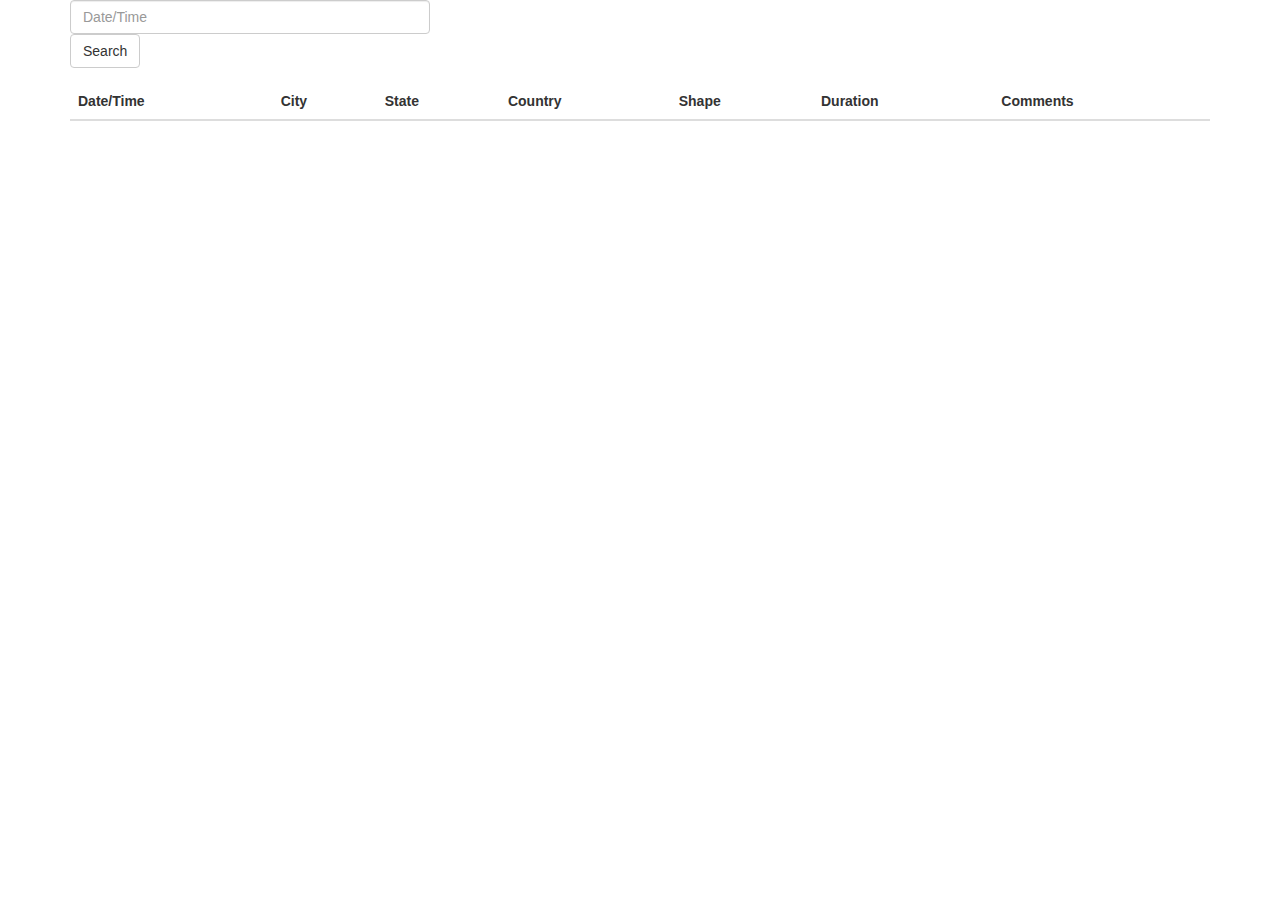
==== index.html @ fe297c94 "add html layout" ====
<!DOCTYPE html>
<html lang="en">
<head>
    <meta charset="UTF-8">
    <meta name="viewport" content="width=device-width, initial-scale=1.0">
    <meta http-equiv="X-UA-Compatible" content="ie=edge">
    <title>UFO Sightings!</title>
    <link rel="stylesheet" href="https://cdnjs.cloudflare.com/ajax/libs/twitter-bootstrap/3.3.7/css/bootstrap.min.css" />
</head>
<body>
    <div class="container">
        <div class="row">
            <div class="col-md-4">
                <div class="form-group">
                    <input type="text" class="form-control" id="datetime" placeholder="Date/Time">
                    <a id="datetime-search" class="btn btn-default">Search</a>
                </div>
            </div>
        </div>
        <div class="row">
            <div class="col-md-12">
                <table class="table table-striped">
                    <thead>
                        <tr>
                            <th>Date/Time</th>
                            <th>City</th>
                            <th>State</th>
                            <th>Country</th>
                            <th>Shape</th>
                            <th>Duration</th>
                            <th>Comments</th>
                        </tr>
                    </thead>
                    <tbody>
                    </tbody>
                </table>
            </div>
        </div>
    </div>
    <script src="data/data.js" type="text/javascript"></script>
    <script src="app.js" type="text/javascript"></script>
</body>
</html>
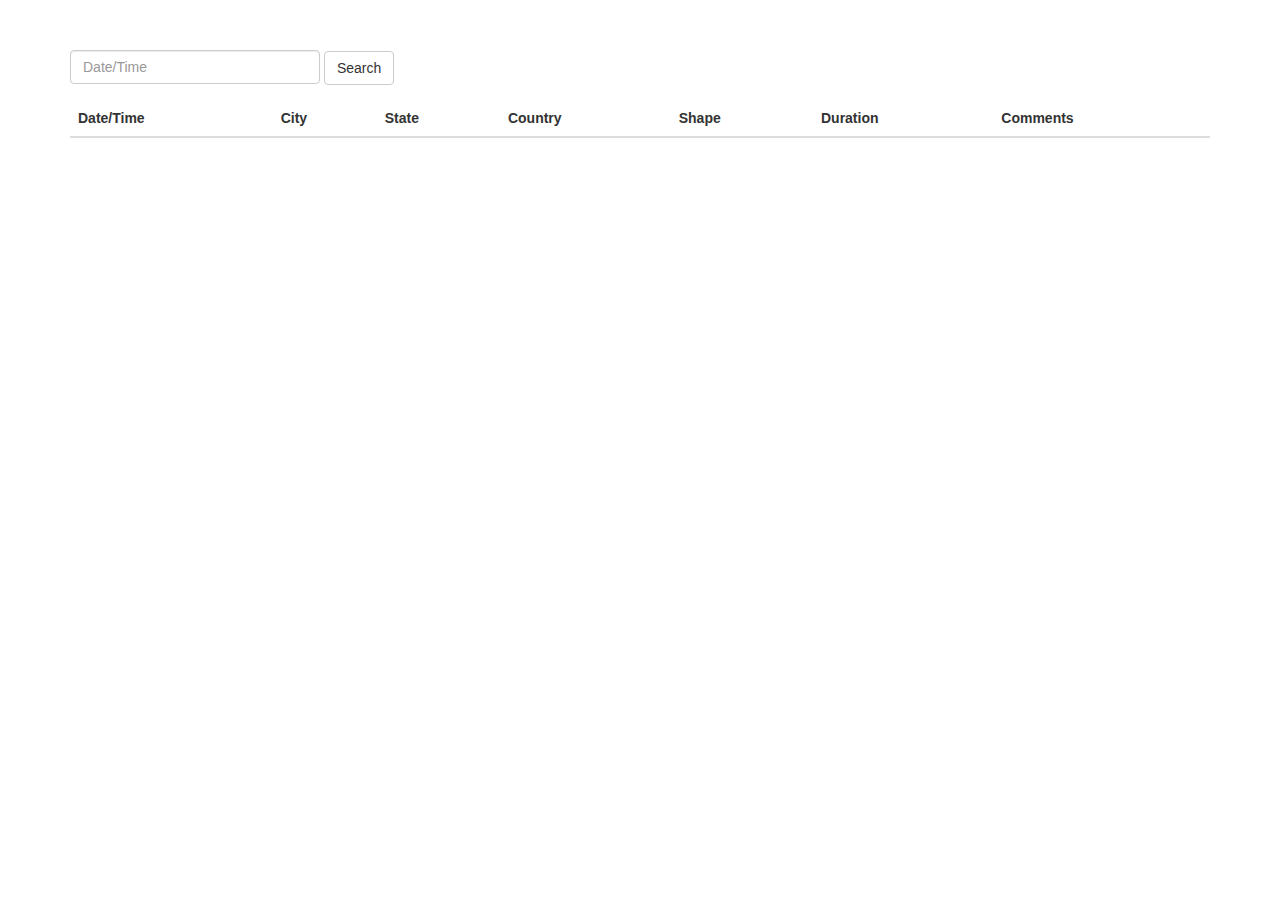
==== commit 637bfc84: "add custom stylesheet" ====
--- a/index.html
+++ b/index.html
@@ -6,6 +6,7 @@
     <meta http-equiv="X-UA-Compatible" content="ie=edge">
     <title>UFO Sightings!</title>
     <link rel="stylesheet" href="https://cdnjs.cloudflare.com/ajax/libs/twitter-bootstrap/3.3.7/css/bootstrap.min.css" />
+    <link rel="stylesheet" href="styles.css"/>
 </head>
 <body>
     <div class="container">
--- a/styles.css
+++ b/styles.css
@@ -0,0 +1,5 @@
+.form-control {
+  display: inline-block;
+  width: 250px;
+  margin-top: 50px;
+}
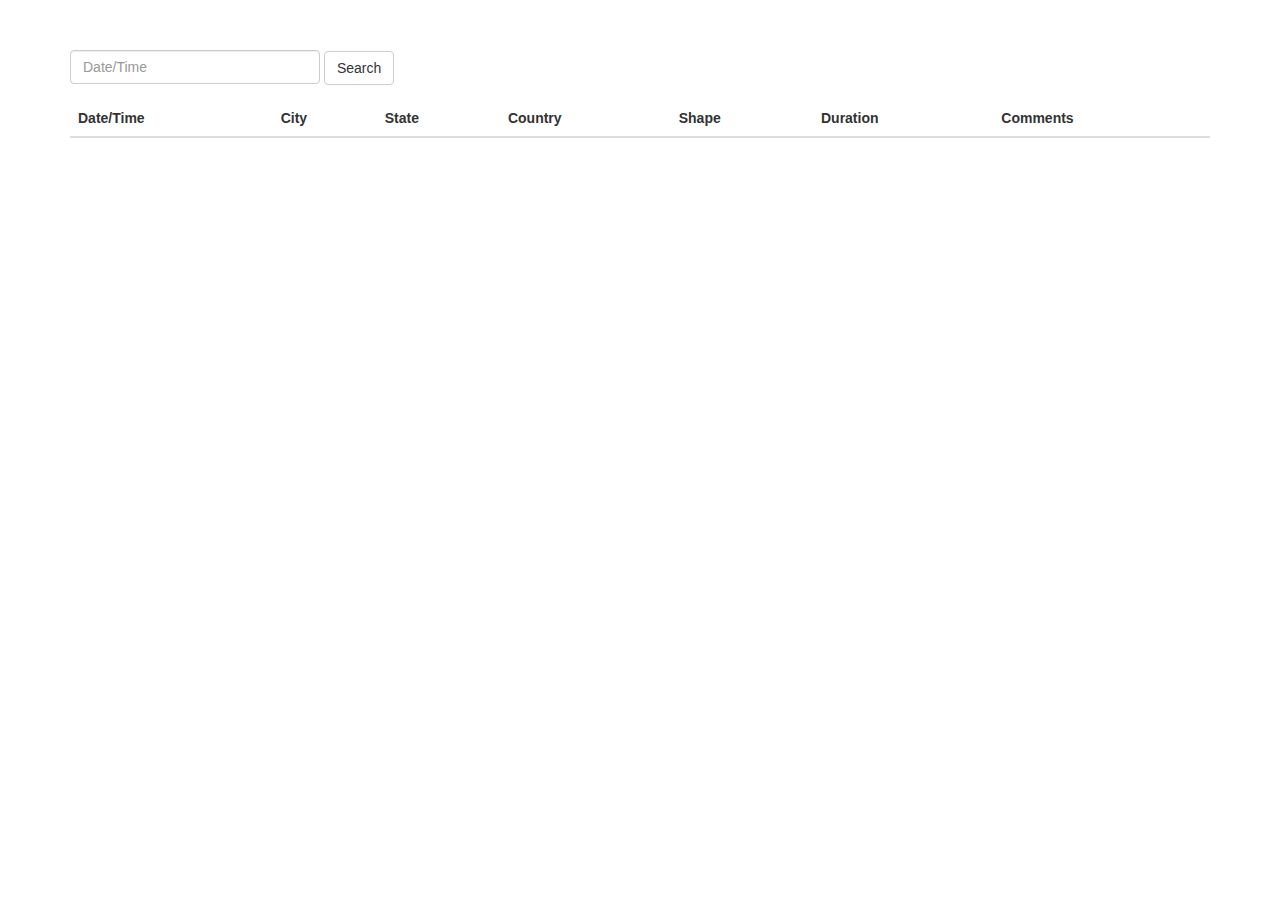
==== commit 44b23b20: "update app.js" ====
--- a/index.html
+++ b/index.html
@@ -14,7 +14,7 @@
             <div class="col-md-4">
                 <div class="form-group">
                     <input type="text" class="form-control" id="datetime" placeholder="Date/Time">
-                    <a id="datetime-search" class="btn btn-default">Search</a>
+                    <a id="search" class="btn btn-default">Search</a>
                 </div>
             </div>
         </div>
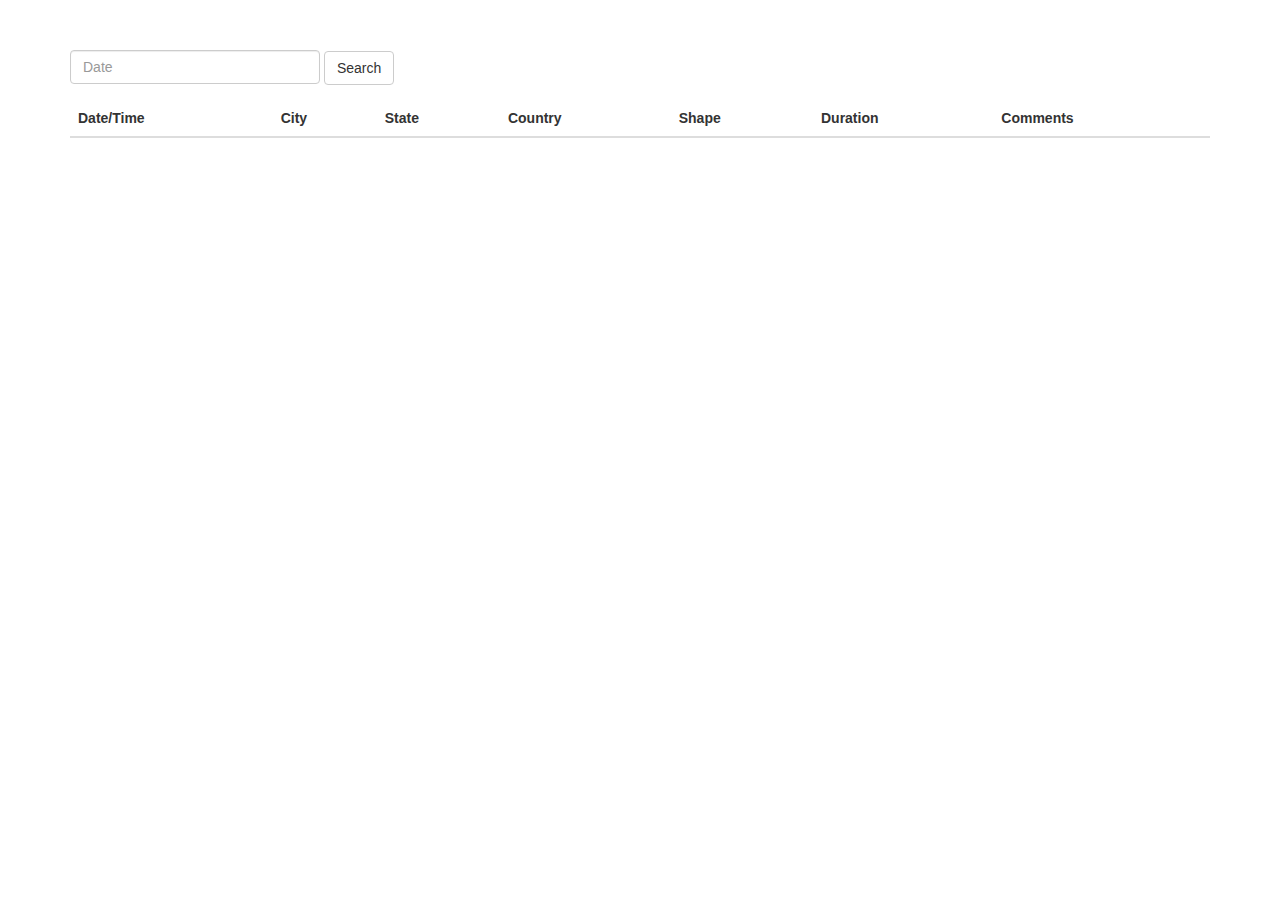
==== commit faa74f00: "create handleSearch func" ====
--- a/index.html
+++ b/index.html
@@ -13,7 +13,7 @@
         <div class="row">
             <div class="col-md-4">
                 <div class="form-group">
-                    <input type="text" class="form-control" id="datetime" placeholder="Date/Time">
+                    <input type="text" class="form-control" id="date" placeholder="Date">
                     <a id="search" class="btn btn-default">Search</a>
                 </div>
             </div>
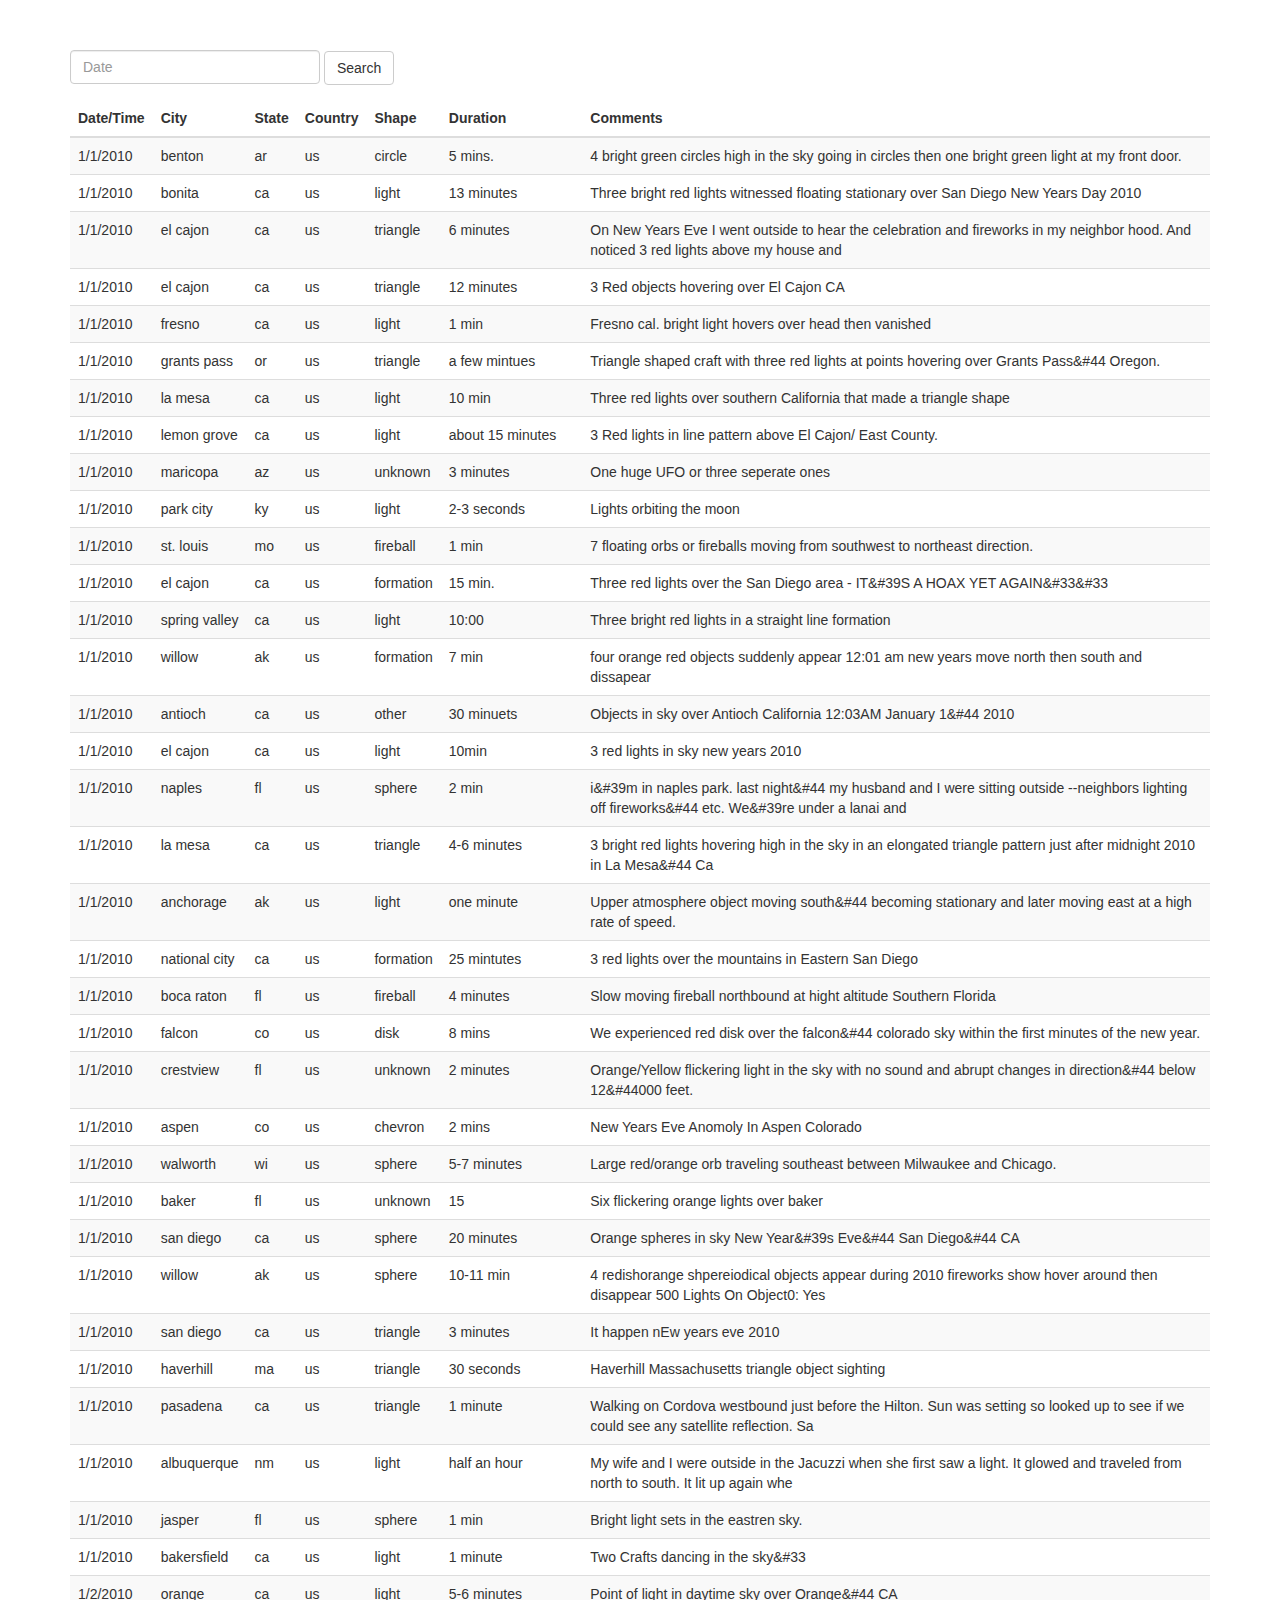
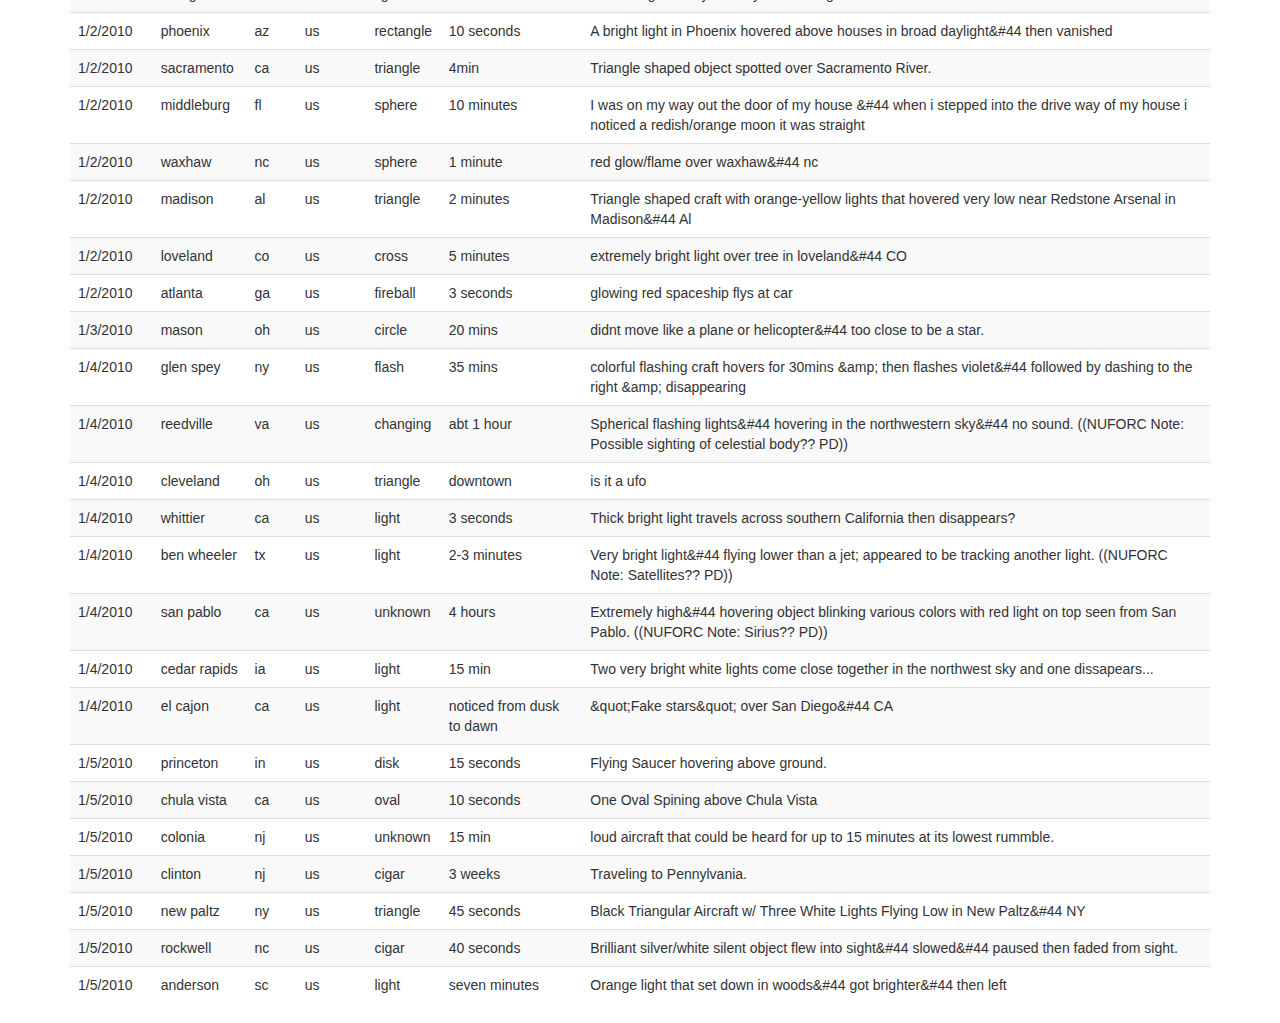
==== commit cfe1595d: "update app and add test data" ====
--- a/index.html
+++ b/index.html
@@ -38,7 +38,7 @@
             </div>
         </div>
     </div>
-    <script src="data/data.js" type="text/javascript"></script>
+    <script src="testdata.js" type="text/javascript"></script>
     <script src="app.js" type="text/javascript"></script>
 </body>
 </html>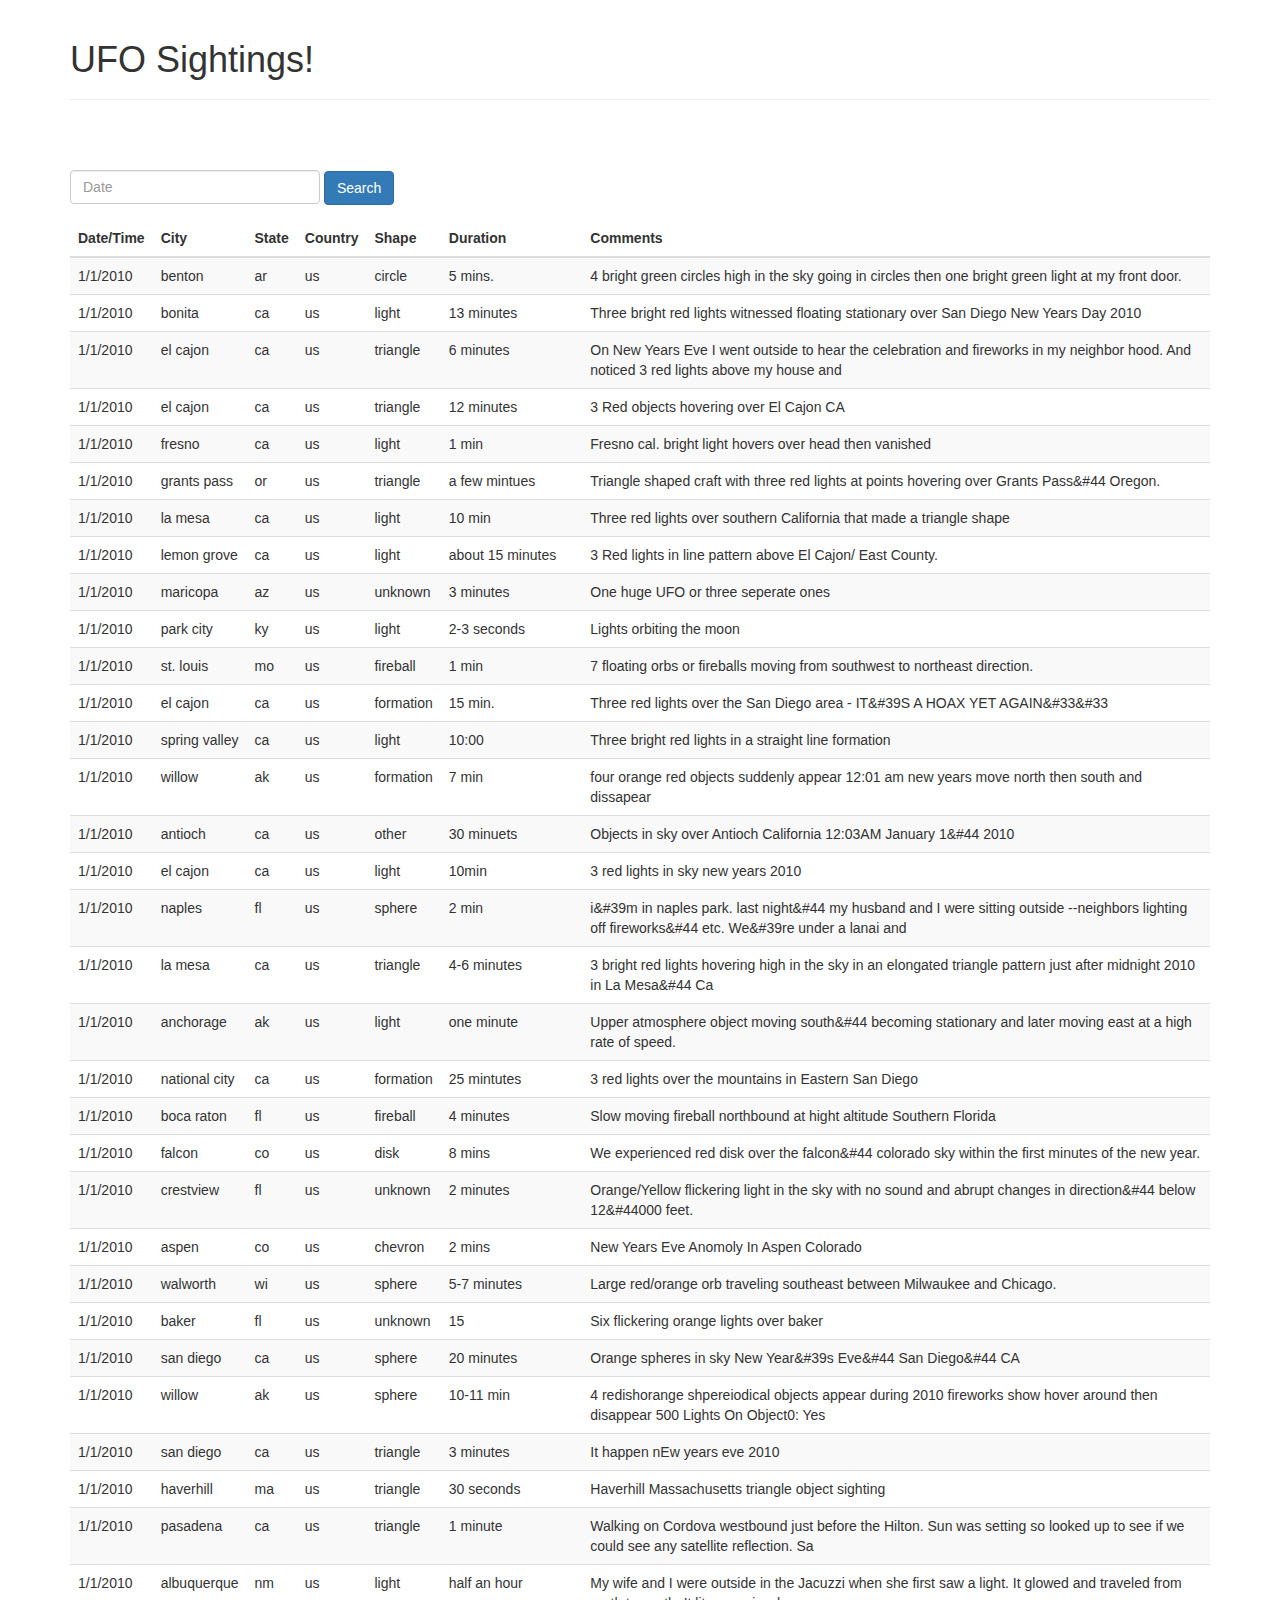
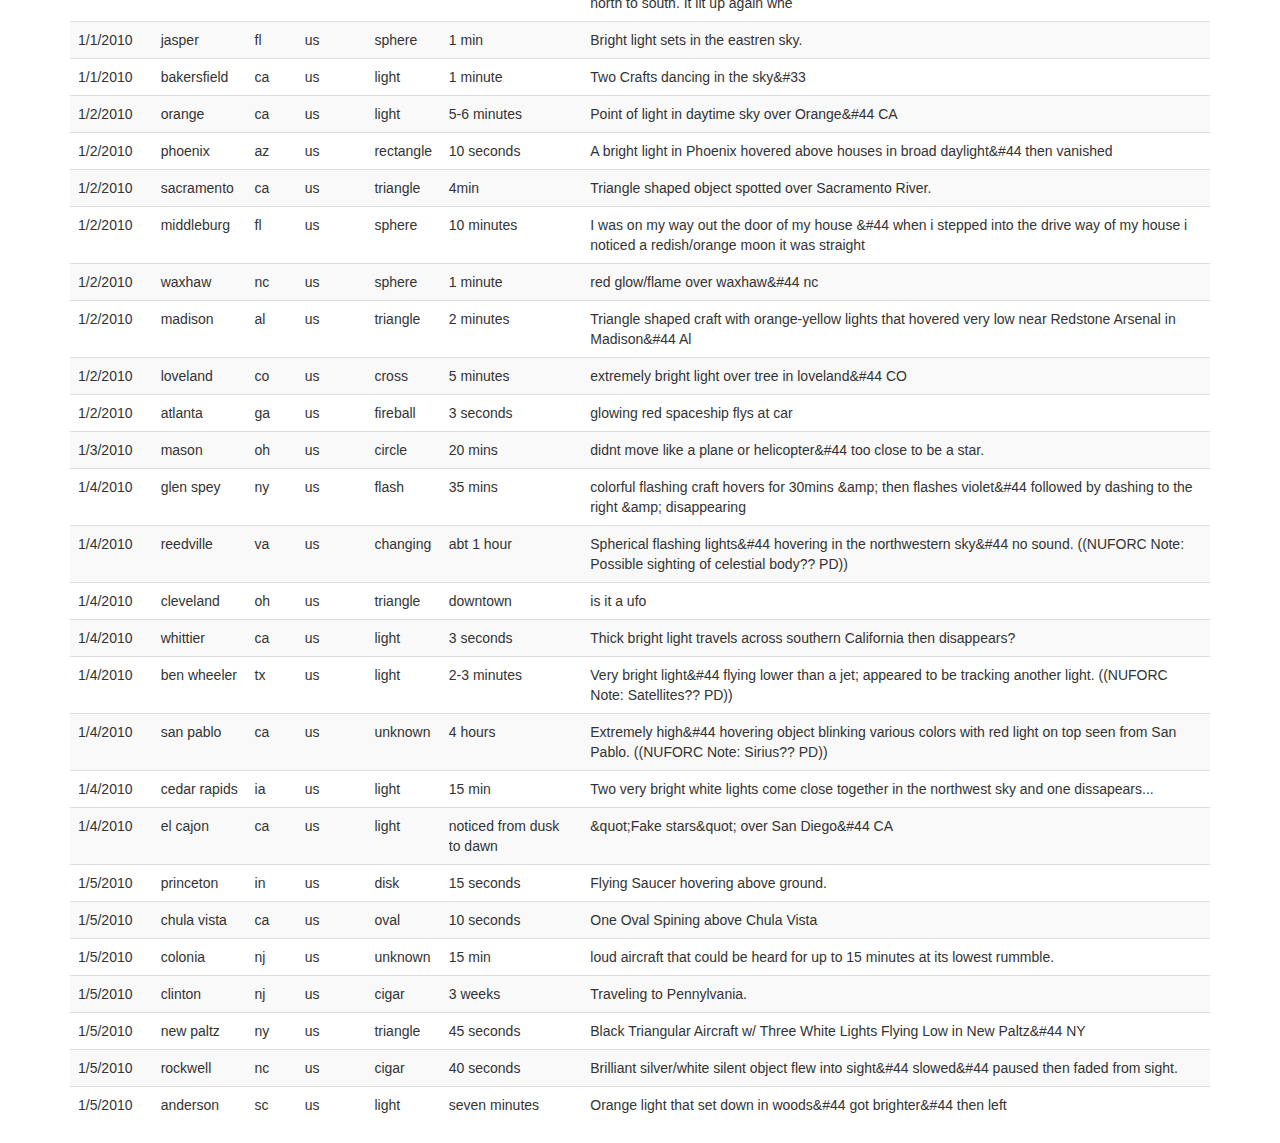
==== commit 2d38b17b: "add page header" ====
--- a/index.html
+++ b/index.html
@@ -10,11 +10,14 @@
 </head>
 <body>
     <div class="container">
+        <div class="page-header">
+            <h1>UFO Sightings!</h1>
+        </div>
         <div class="row">
             <div class="col-md-4">
                 <div class="form-group">
                     <input type="text" class="form-control" id="date" placeholder="Date">
-                    <a id="search" class="btn btn-default">Search</a>
+                    <a id="search" class="btn btn-primary">Search</a>
                 </div>
             </div>
         </div>
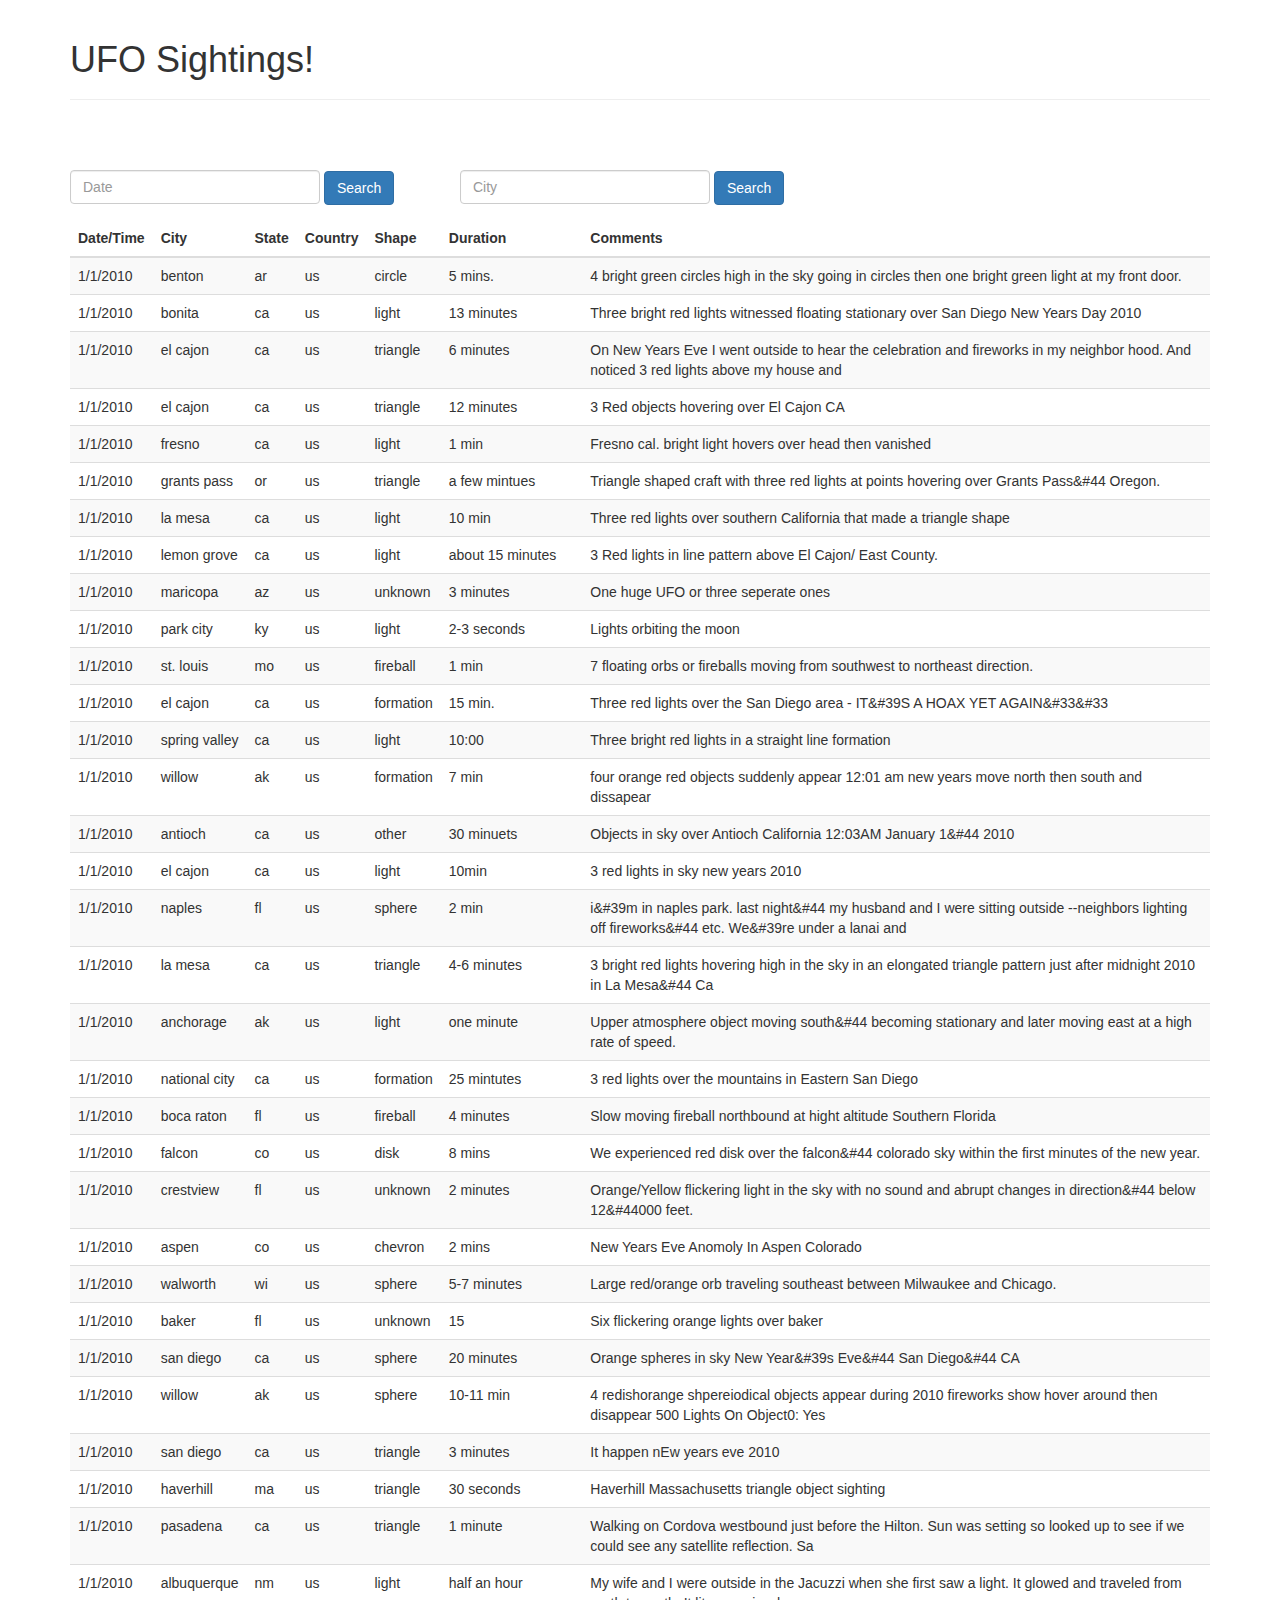
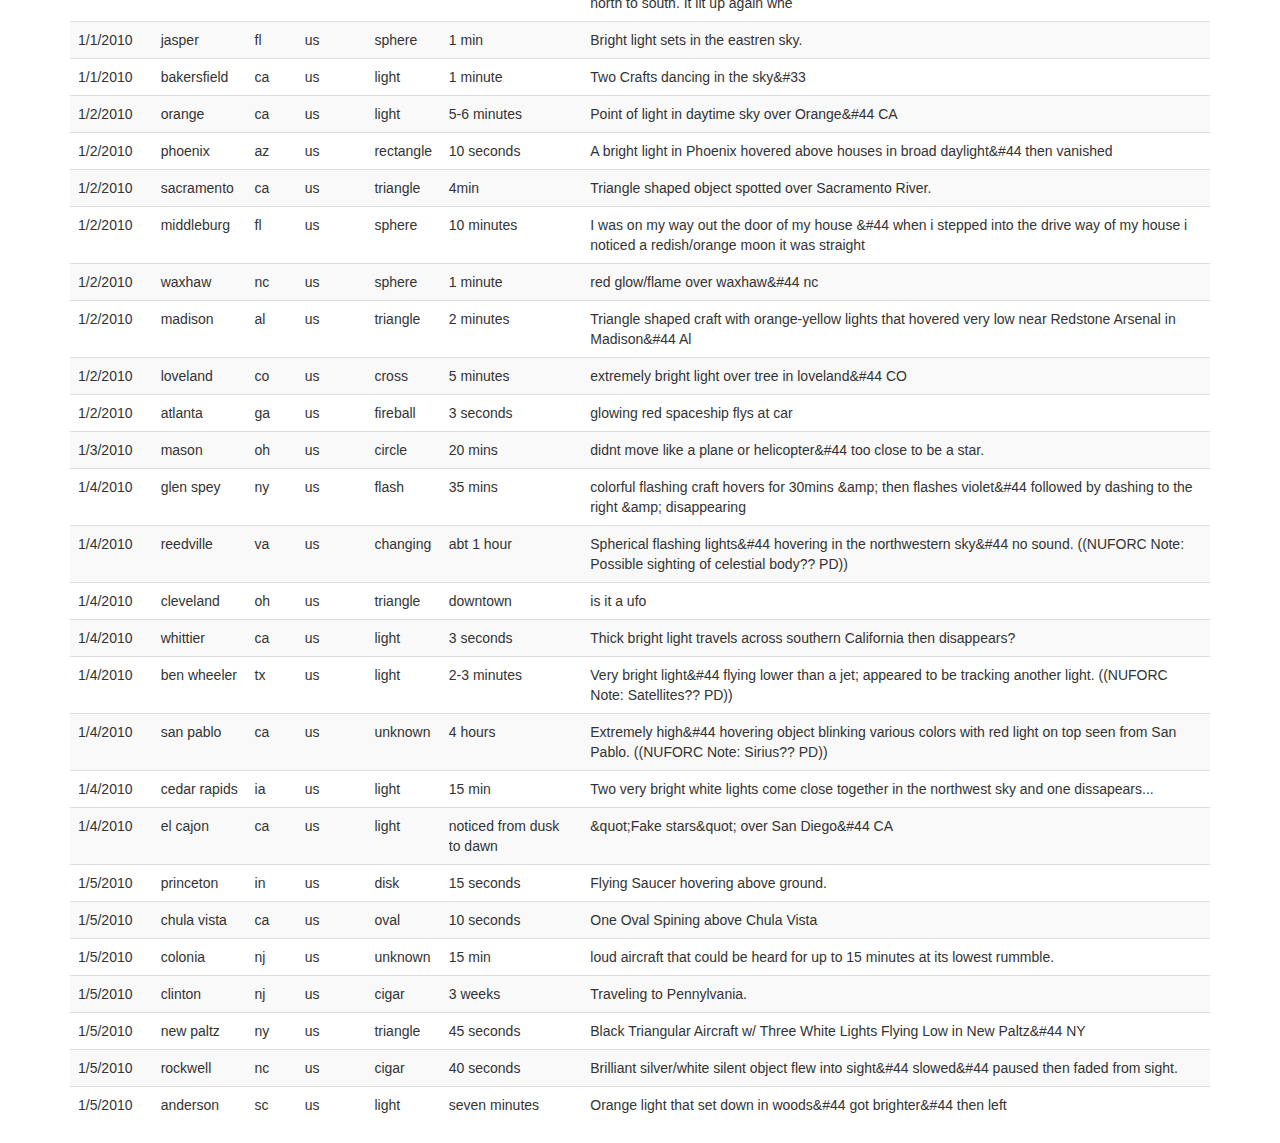
==== commit f05847d4: "testing dropdowns" ====
--- a/index.html
+++ b/index.html
@@ -17,6 +17,12 @@
             <div class="col-md-4">
                 <div class="form-group">
                     <input type="text" class="form-control" id="date" placeholder="Date">
+                    <a id="search" class="btn btn-primary">Search</a>
+                </div>
+            </div>
+            <div class="col-md-4">
+                <div class="form-group">
+                    <input type="text" class="form-control" id="city" placeholder="City">
                     <a id="search" class="btn btn-primary">Search</a>
                 </div>
             </div>
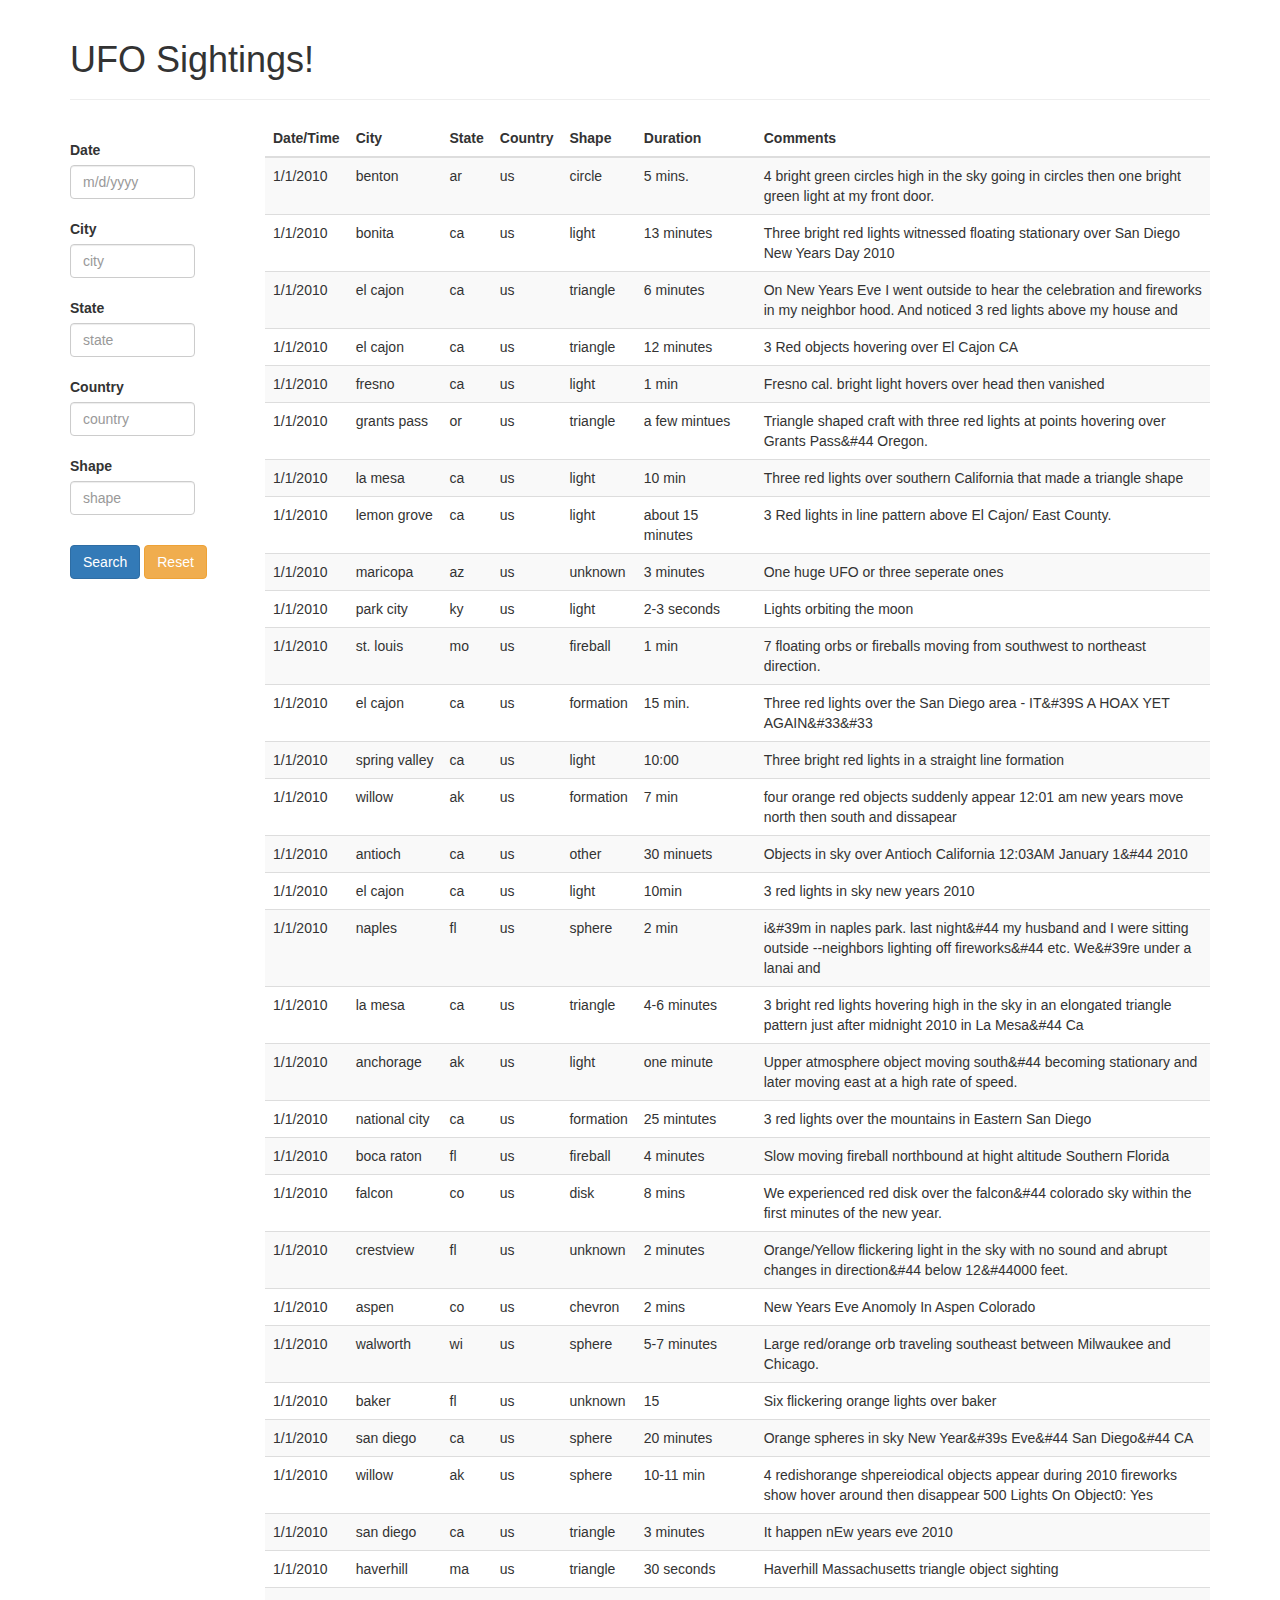
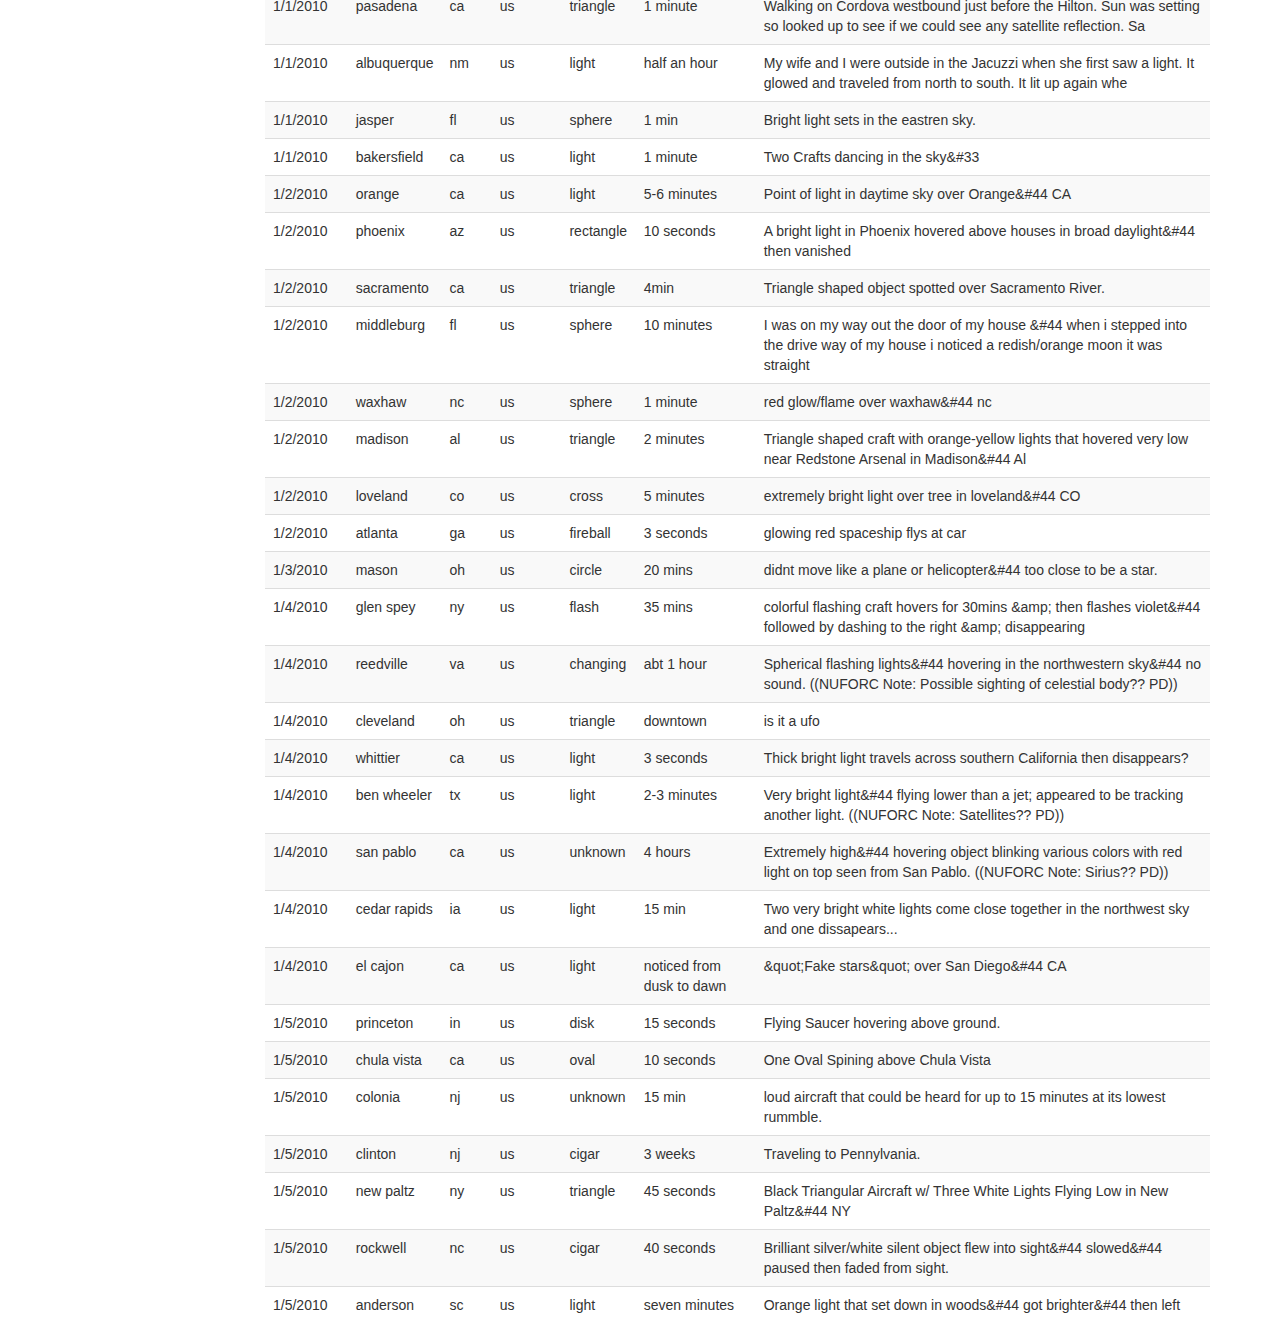
==== commit f24d6254: "update all" ====
--- a/index.html
+++ b/index.html
@@ -14,21 +14,23 @@
             <h1>UFO Sightings!</h1>
         </div>
         <div class="row">
-            <div class="col-md-4">
+            <div class="col-md-2">
                 <div class="form-group">
-                    <input type="text" class="form-control" id="date" placeholder="Date">
+                    <label for="date" class="input-label">Date</label>
+                    <input type="text" class="form-control" id="date" placeholder="m/d/yyyy">
+                    <label for="city" class="input-label">City</label>
+                    <input type="text" class="form-control" id="city" placeholder="city">
+                    <label for="state" class="input-label">State</label>
+                    <input type="text" class="form-control" id="state" placeholder="state">
+                    <label for="country" class="input-label">Country</label>
+                    <input type="text" class="form-control" id="country" placeholder="country">
+                    <label for="shape" class="input-label">Shape</label>
+                    <input type="text" class="form-control" id="shape" placeholder="shape">
                     <a id="search" class="btn btn-primary">Search</a>
+                    <a id="reset" class="btn btn-warning">Reset</a>
                 </div>
             </div>
-            <div class="col-md-4">
-                <div class="form-group">
-                    <input type="text" class="form-control" id="city" placeholder="City">
-                    <a id="search" class="btn btn-primary">Search</a>
-                </div>
-            </div>
-        </div>
-        <div class="row">
-            <div class="col-md-12">
+            <div class="col-md-10">
                 <table class="table table-striped">
                     <thead>
                         <tr>
@@ -46,6 +48,7 @@
                 </table>
             </div>
         </div>
+
     </div>
     <script src="testdata.js" type="text/javascript"></script>
     <script src="app.js" type="text/javascript"></script>
--- a/styles.css
+++ b/styles.css
@@ -1,5 +1,13 @@
 .form-control {
-  display: inline-block;
-  width: 250px;
-  margin-top: 50px;
+  /*display: inline-block;*/
+  width: 125px;
+  /*margin-top: 10px;*/
 }
+
+.input-label {
+  margin-top: 20px;
+}
+
+.btn {
+  margin-top: 30px;
+}